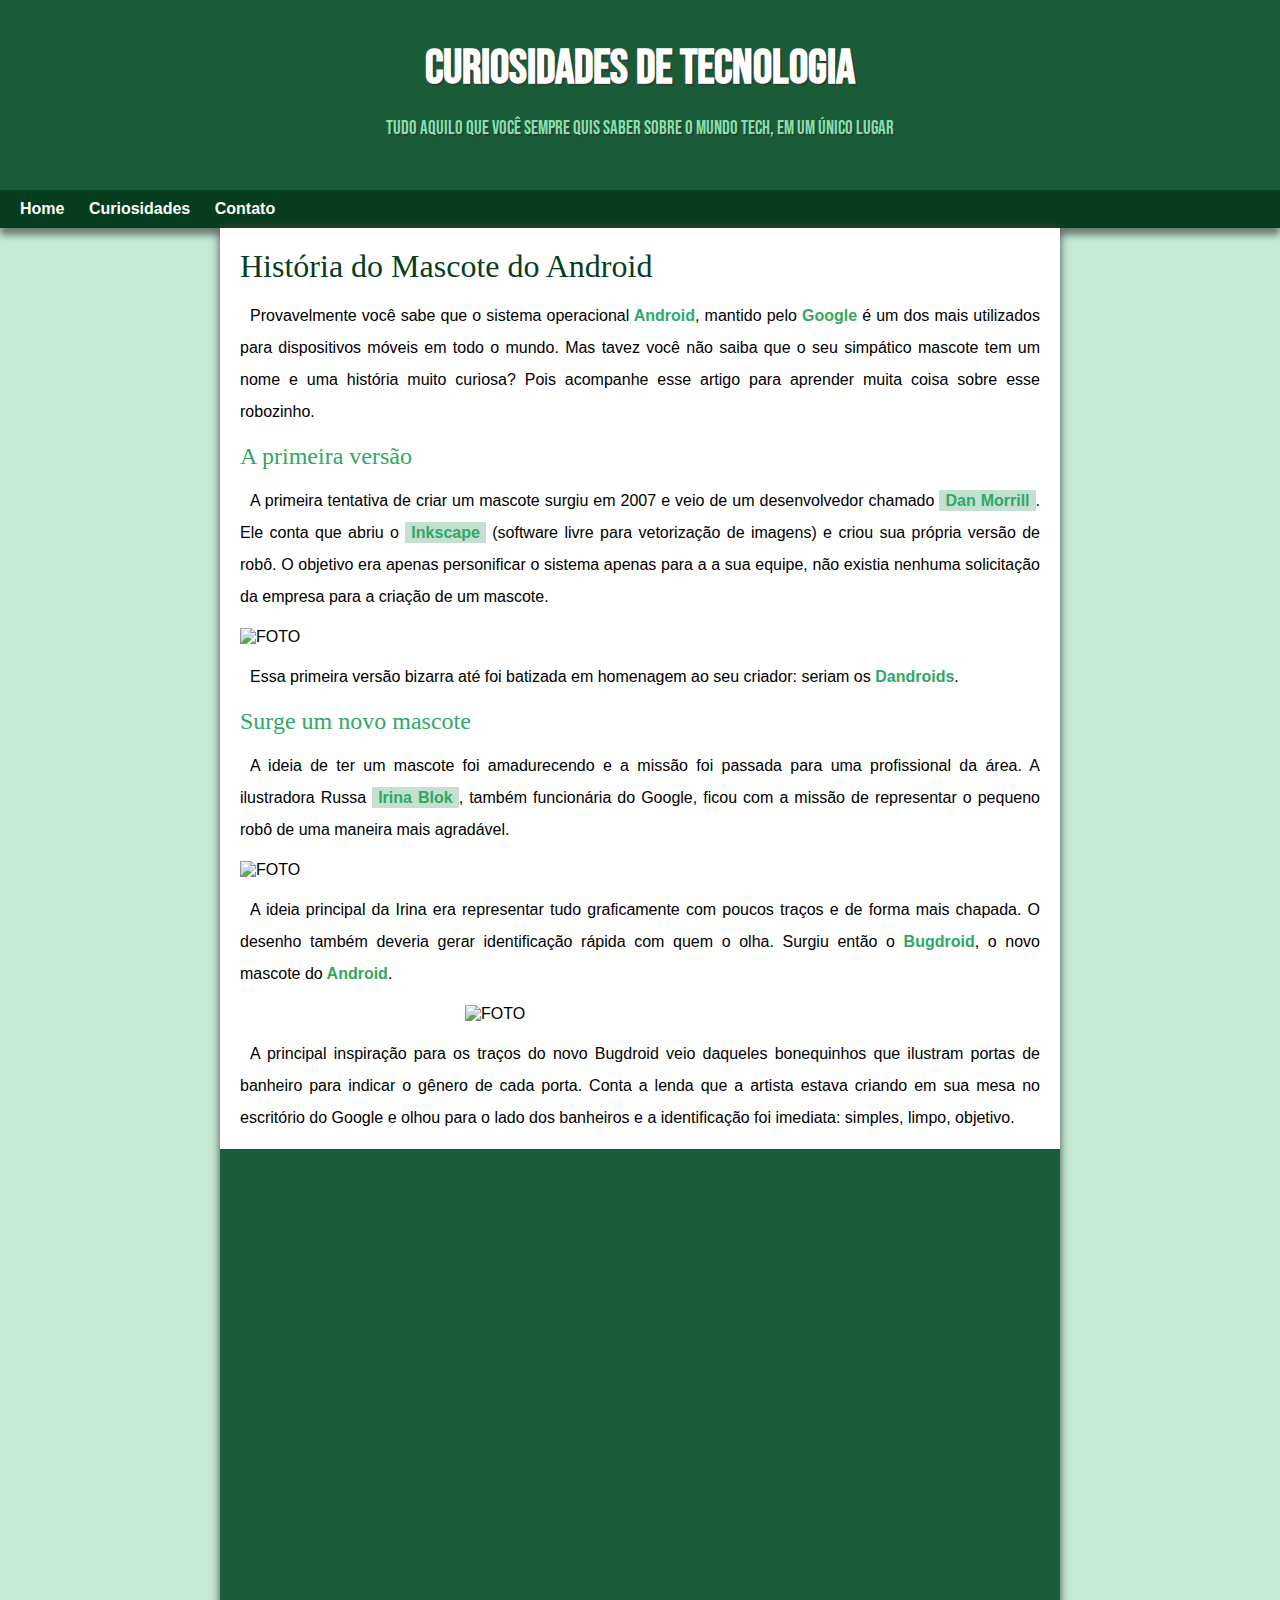
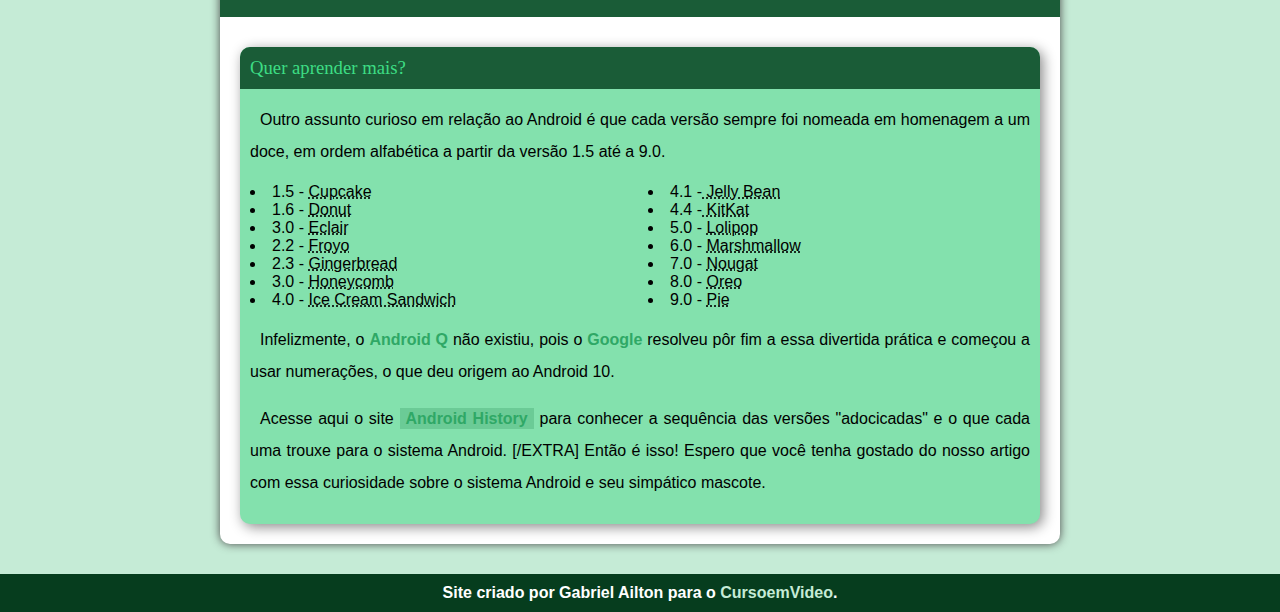
==== index.html @ eb430575 "Correção" ====
<!DOCTYPE html>
<html lang="en">
<head>
    <meta charset="UTF-8">
    <meta http-equiv="X-UA-Compatible" content="IE=edge">
    <meta name="viewport" content="width=device-width, initial-scale=1.0">
    <title>Como surgiu o mascote do Android</title>
    <link rel="shortcut icon" href="imagens/favicon.ico" type="image/x-icon">
    <link rel="stylesheet" href="estilo/style.css">
</head>
<body>
   <header>
    <h1>Curiosidades de Tecnologia</h1>

    <p>Tudo aquilo que você sempre quis saber sobre o mundo Tech, em um único lugar</p>
   </header>
   
   <nav>

    <a href="#">Home</a>
    <a href="#">Curiosidades</a>
    <a href="#">Contato</a>

   </nav>

   <main>

    <article>
                    <h1>História do Mascote do Android</h1>

            <p>Provavelmente você sabe que o sistema operacional<strong> Android</strong>, mantido pelo<strong> Google</strong> é um dos mais utilizados para dispositivos móveis em todo o mundo. Mas tavez você não saiba que o seu simpático mascote tem um nome e uma história muito curiosa? Pois acompanhe esse artigo para aprender muita coisa sobre esse robozinho.</p>

            <h2>A primeira versão</h2>

            <p>A primeira tentativa de criar um mascote surgiu em 2007 e veio de um desenvolvedor chamado <a href="https://androidcommunity.com/dan-morrill-shows-us-the-android-mascot-that-almost-was-20130103/" target="_blank">Dan Morrill</a>. Ele conta que abriu o <a href="">Inkscape</a> (software livre para vetorização de imagens) e criou sua própria versão de robô. O objetivo era apenas personificar o sistema apenas para a a sua equipe, não existia nenhuma solicitação da empresa para a criação de um mascote.</p>

            <picture>
                <source media="(max-width: 670px )" srcset="imagens/dan-droids-pq.png">
                <img src="imagens/dan-droids.png" alt="FOTO">
            </picture>

            
                <p>Essa primeira versão bizarra até foi batizada em homenagem ao seu criador: seriam os <strong>Dandroids</strong>.</p>

                <h2>Surge um novo mascote</h2>

                <p>A ideia de ter um mascote foi amadurecendo e a missão foi passada para uma profissional da área. A ilustradora Russa <a href="https://www.irinablok.com/android" target="_blank">Irina Blok</a>, também funcionária do Google, ficou com a missão de representar o pequeno robô de uma maneira mais agradável.</p>
            

            <picture>
                <source media="(max-width: 670px )" srcset="imagens/irina-blok-pq.jpg">
                <img src="imagens/irina-blok.jpg" alt="FOTO">
            </picture>

            <P>A ideia principal da Irina era representar tudo graficamente com poucos traços e de forma mais chapada. O desenho também deveria gerar identificação rápida com quem o olha. Surgiu então o <strong>Bugdroid</strong>, o novo mascote do<strong> Android</strong>.</P>

            <picture>
                <source media="(min-width: )" srcset="">
                <img src="imagens/bugdroid.png" class="pequena" alt="FOTO">
            </picture>

            <p>A principal inspiração para os traços do novo Bugdroid veio daqueles bonequinhos que ilustram portas de banheiro para indicar o gênero de cada porta. Conta a lenda que a artista estava criando em sua mesa no escritório do Google e olhou para o lado dos banheiros e a identificação foi imediata: simples, limpo, objetivo.</p>

            <div class="video"><iframe width="560" height="315" src="https://www.youtube.com/embed/l2UDgpLz20M" title="YouTube video player" frameborder="0" allow="accelerometer; autoplay; clipboard-write; encrypted-media; gyroscope; picture-in-picture" allowfullscreen></iframe></div>
            
            <aside>
                     <h3>Quer aprender mais?</h3>

                <p>Outro assunto curioso em relação ao Android é que cada versão sempre foi nomeada em homenagem a um doce, em ordem alfabética a partir da versão 1.5 até a 9.0.</p>

                <ul>
                    <li>1.5 - <abbr title="Bolo de Pote">Cupcake</abbr></li>
                    <li>1.6 - <abbr title="Rosquinha">Donut</abbr></li>
                    <li>3.0 - <abbr title="Bomba">Eclair</abbr></li>
                    <li>2.2 - <abbr title="Iorgute Congelado">Froyo</abbr></li>
                    <li>2.3 - <abbr title="Doce de Gengibre">Gingerbread</abbr></li>
                    <li>3.0 - <abbr title="">Honeycomb</abbr></li>
                    <li>4.0 - <abbr title="Sanduíche de Sortvete">Ice Cream Sandwich</abbr></li>
                    <li>4.1 -<abbr title="Jjujubinha"> Jelly Bean</abbr></li>
                    <li>4.4 -<abbr title="KitKat"> KitKat</abbr></li>
                    <li>5.0 - <abbr title="Pirulito">Lolipop</abbr></li>
                    <li>6.0 - <abbr title="Marshmallow">Marshmallow</abbr></li>
                    <li>7.0 - <abbr title="">Nougat</abbr></li>
                    <li>8.0 - <abbr title="Oreo">Oreo</abbr></li>
                    <li>9.0 - <abbr title="Torta">Pie</abbr></li>
                </ul>

                <p>
                    Infelizmente, o <strong>Android Q</strong> não existiu, pois o <strong>Google</strong> resolveu pôr fim a essa divertida prática e começou a usar numerações, o que deu origem ao Android 10.
                    
                </p>

                <p>
                    Acesse aqui o site <a href="#">Android History</a> para conhecer a sequência das versões "adocicadas" e o que cada uma trouxe para o sistema Android.
                    [/EXTRA]
                    Então é isso! Espero que você tenha gostado do nosso artigo com essa curiosidade sobre o sistema Android e seu simpático mascote.
                </p>

            </aside>

    </article>

   </main>

   <footer>
    <p>Site criado por Gabriel Ailton para o<a href="#"> CursoemVideo</a>.</p>
   </footer>

</body>
</html>
---- estilo/style.css ----
@charset "UTF-8";

@import url('https://fonts.googleapis.com/css2?family=Bebas+Neue&display=swap');

@font-face {
    font-family: 'Android';
    src: url('../fontes/idroid.otf') format('opentype');
    font-weight: normal
}



:root{
    --cor0: #c5ebd6;
    --cor1: #83e1ad;
    --cor2: #3ddc84;
    --cor3: #2fa866;
    --cor4: #1a5c37;
    --cor5: #063d1e;

    --fontpadrao: Arial, Verdana, Helvetica, sans-serif ;
    --fontdestaq: 'Bebas Neue', cursive;
    --fontidroid: 'Android' , cursive;
}

*{
    margin: 0px;
    padding: 0px;
}

body{
    
    background: var(--cor0);
    font-family: var(--fontpadrao);
}


header{  
    min-height: 150px; 
    background-color: var(--cor4);
    font-family: 'Bebas Neue', cursive;
    text-align: center;
    padding-top: 40px;
}

header h1{
    color: #fff;
    margin-bottom: 20px;
    font-size: 3em;
    text-shadow: 2px 2px 0px rgba(55, 50, 50, 0.648);
    font: normal;
    
}

header p {
    font-size: 1.2em;
    color: var(--cor1);
    font-family: var(--fontdestaq);
    font: normal;
    max-width: 600px;
    padding: 0px 10px 0px 10px;
    margin: auto;
    padding-bottom: 40px;
    text-shadow: 2px 2px 0px rgba(55, 50, 50, 0.648);
}

nav {
    background:var(--cor5);
    padding: 10px;
    box-shadow: 0px 7px 7px rgba(47, 44, 44, 0.586);
    
}

nav > a {
    color: white;
    font-weight: bolder;
    padding: 10px;
    text-decoration: none;
    transition-duration: .5s;
}

nav a:hover{
    background: var(--cor3);
    color: var(--cor5);
    border-radius: 5px;

}

main {
    min-width: 300px;
    max-width: 1000px;
    padding: 20px;
    box-shadow: 0px 0px 10px rgb(73, 72, 72);
    border-radius: 0px 0px 10px 10px;
    min-width: 300px;
    max-width: 800px;
    margin: auto;
    margin-bottom: 30px;
    background: white;
}

div.video{
    background: var(--cor4);
    margin: 0px -20px 30px -20px;
    padding: 20px;
    padding-bottom: 56%;
    position: relative;

}

div.video > iframe{
    position: absolute;
    top: 5%;
    left: 5%;
    width: 90%;
    height: 90%;
}

main h1 {
    color: var(--cor5);
    font-family: var(--fontidroid);
    font-weight: normal;
}

main p {
    margin: 15px 0px;
    text-align: justify;
    text-indent: 10px;
    line-height: 2em;

}

main strong{
    font-weight: bold;
    color: var(--cor3);

}

main a {
    text-decoration: none;
    font-weight: bold;
    color: var(--cor3);
    padding: 2px 6px;
    background: #33955f4b;
    
}

aside{
    background: var(--cor1);
    padding: 10px;
    border-radius: 10px;
    box-shadow: 3px 3px 13px rgba(3, 2, 2, 0.466);
    
}

aside > h3{ 
    font-family: var(--fontidroid);
    background: var(--cor4);
    color: var(--cor2);
    font-weight: normal;
    padding: 10px;
    margin: -10px -10px 0px -10px ;
    border-radius: 10px 10px 0px 0px ;
    
}

aside > ul{
    list-style: inside;
    columns: 2;
    
}

main a:hover{
    text-decoration: underline;
    color: var(--cor5);
}

main img{
    width: 100%;

}

main img.pequena{
    max-width: 350px;
    display: block;
    margin: auto;

}


main h2 {
    font-family: var(--fontidroid);
    color: var(--cor3);
    font-weight: normal;
    
}

footer{
    color: white;
    background: var(--cor5);
    text-align: center;
    padding: 10px;
    font-weight: bold;
    }
    

footer a {
    font-weight: bold;
    color: var(--cor0);
    text-decoration: none;
}

footer a:hover{
    text-decoration: underline;
    
}
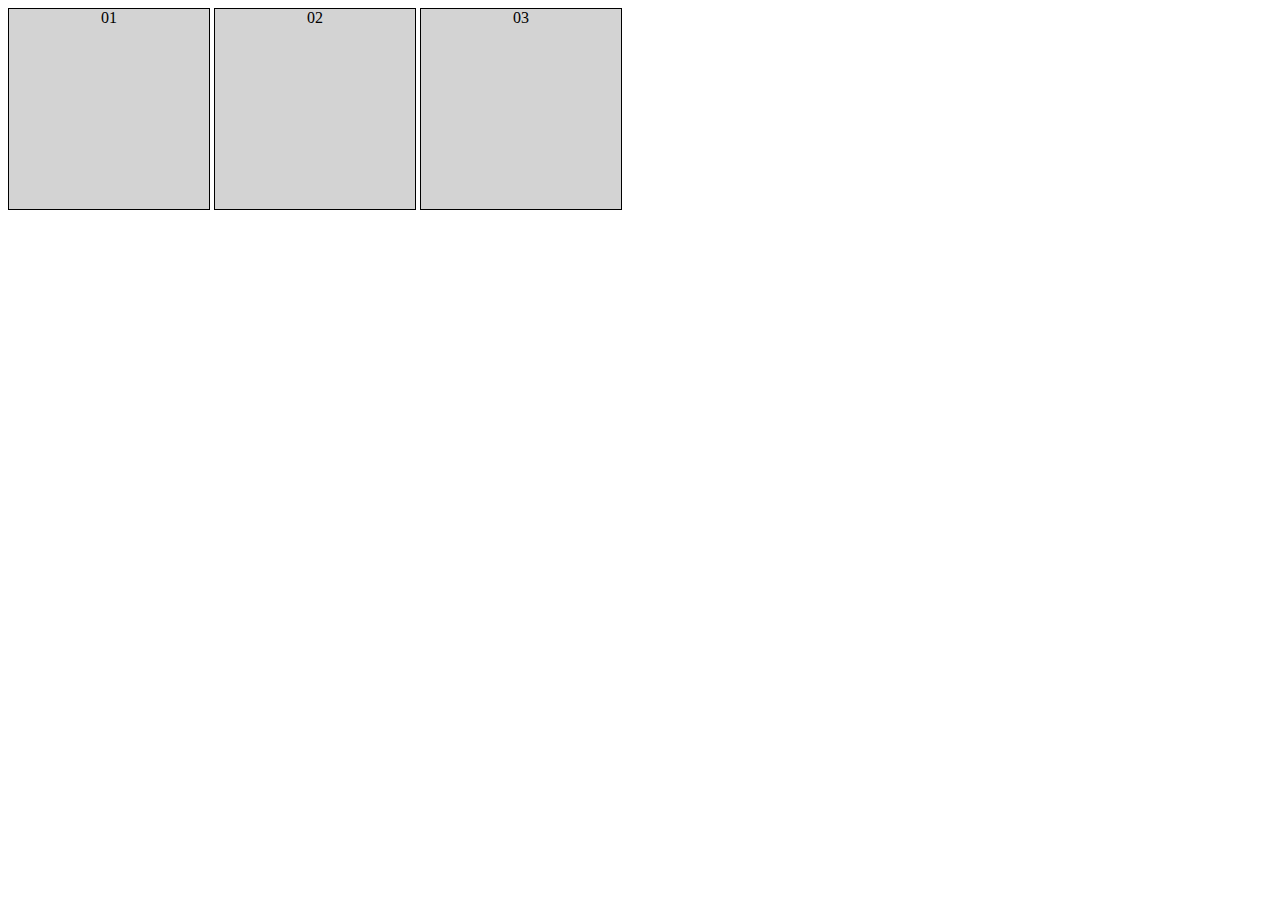
==== commit 9a744781: "Alteração" ====
--- a/index.html
+++ b/index.html
@@ -1,110 +1,33 @@
 <!DOCTYPE html>
-<html lang="en">
+<html lang="pt-br">
 <head>
     <meta charset="UTF-8">
     <meta http-equiv="X-UA-Compatible" content="IE=edge">
     <meta name="viewport" content="width=device-width, initial-scale=1.0">
-    <title>Como surgiu o mascote do Android</title>
-    <link rel="shortcut icon" href="imagens/favicon.ico" type="image/x-icon">
-    <link rel="stylesheet" href="estilo/style.css">
+    <title>Pseudo-Classe</title>
+    <style>
+        div{
+            display: inline-block;
+            background-color: lightgray;
+            text-align: center;
+            border: 1px solid black;
+            height: 200px;
+            width: 200px;
+        }
+
+       div:hover{
+        background-color: aqua;
+
+       }
+
+       
+        
+    </style>
 </head>
 <body>
-   <header>
-    <h1>Curiosidades de Tecnologia</h1>
-
-    <p>Tudo aquilo que você sempre quis saber sobre o mundo Tech, em um único lugar</p>
-   </header>
-   
-   <nav>
-
-    <a href="#">Home</a>
-    <a href="#">Curiosidades</a>
-    <a href="#">Contato</a>
-
-   </nav>
-
-   <main>
-
-    <article>
-                    <h1>História do Mascote do Android</h1>
-
-            <p>Provavelmente você sabe que o sistema operacional<strong> Android</strong>, mantido pelo<strong> Google</strong> é um dos mais utilizados para dispositivos móveis em todo o mundo. Mas tavez você não saiba que o seu simpático mascote tem um nome e uma história muito curiosa? Pois acompanhe esse artigo para aprender muita coisa sobre esse robozinho.</p>
-
-            <h2>A primeira versão</h2>
-
-            <p>A primeira tentativa de criar um mascote surgiu em 2007 e veio de um desenvolvedor chamado <a href="https://androidcommunity.com/dan-morrill-shows-us-the-android-mascot-that-almost-was-20130103/" target="_blank">Dan Morrill</a>. Ele conta que abriu o <a href="">Inkscape</a> (software livre para vetorização de imagens) e criou sua própria versão de robô. O objetivo era apenas personificar o sistema apenas para a a sua equipe, não existia nenhuma solicitação da empresa para a criação de um mascote.</p>
-
-            <picture>
-                <source media="(max-width: 670px )" srcset="imagens/dan-droids-pq.png">
-                <img src="imagens/dan-droids.png" alt="FOTO">
-            </picture>
-
-            
-                <p>Essa primeira versão bizarra até foi batizada em homenagem ao seu criador: seriam os <strong>Dandroids</strong>.</p>
-
-                <h2>Surge um novo mascote</h2>
-
-                <p>A ideia de ter um mascote foi amadurecendo e a missão foi passada para uma profissional da área. A ilustradora Russa <a href="https://www.irinablok.com/android" target="_blank">Irina Blok</a>, também funcionária do Google, ficou com a missão de representar o pequeno robô de uma maneira mais agradável.</p>
-            
-
-            <picture>
-                <source media="(max-width: 670px )" srcset="imagens/irina-blok-pq.jpg">
-                <img src="imagens/irina-blok.jpg" alt="FOTO">
-            </picture>
-
-            <P>A ideia principal da Irina era representar tudo graficamente com poucos traços e de forma mais chapada. O desenho também deveria gerar identificação rápida com quem o olha. Surgiu então o <strong>Bugdroid</strong>, o novo mascote do<strong> Android</strong>.</P>
-
-            <picture>
-                <source media="(min-width: )" srcset="">
-                <img src="imagens/bugdroid.png" class="pequena" alt="FOTO">
-            </picture>
-
-            <p>A principal inspiração para os traços do novo Bugdroid veio daqueles bonequinhos que ilustram portas de banheiro para indicar o gênero de cada porta. Conta a lenda que a artista estava criando em sua mesa no escritório do Google e olhou para o lado dos banheiros e a identificação foi imediata: simples, limpo, objetivo.</p>
-
-            <div class="video"><iframe width="560" height="315" src="https://www.youtube.com/embed/l2UDgpLz20M" title="YouTube video player" frameborder="0" allow="accelerometer; autoplay; clipboard-write; encrypted-media; gyroscope; picture-in-picture" allowfullscreen></iframe></div>
-            
-            <aside>
-                     <h3>Quer aprender mais?</h3>
-
-                <p>Outro assunto curioso em relação ao Android é que cada versão sempre foi nomeada em homenagem a um doce, em ordem alfabética a partir da versão 1.5 até a 9.0.</p>
-
-                <ul>
-                    <li>1.5 - <abbr title="Bolo de Pote">Cupcake</abbr></li>
-                    <li>1.6 - <abbr title="Rosquinha">Donut</abbr></li>
-                    <li>3.0 - <abbr title="Bomba">Eclair</abbr></li>
-                    <li>2.2 - <abbr title="Iorgute Congelado">Froyo</abbr></li>
-                    <li>2.3 - <abbr title="Doce de Gengibre">Gingerbread</abbr></li>
-                    <li>3.0 - <abbr title="">Honeycomb</abbr></li>
-                    <li>4.0 - <abbr title="Sanduíche de Sortvete">Ice Cream Sandwich</abbr></li>
-                    <li>4.1 -<abbr title="Jjujubinha"> Jelly Bean</abbr></li>
-                    <li>4.4 -<abbr title="KitKat"> KitKat</abbr></li>
-                    <li>5.0 - <abbr title="Pirulito">Lolipop</abbr></li>
-                    <li>6.0 - <abbr title="Marshmallow">Marshmallow</abbr></li>
-                    <li>7.0 - <abbr title="">Nougat</abbr></li>
-                    <li>8.0 - <abbr title="Oreo">Oreo</abbr></li>
-                    <li>9.0 - <abbr title="Torta">Pie</abbr></li>
-                </ul>
-
-                <p>
-                    Infelizmente, o <strong>Android Q</strong> não existiu, pois o <strong>Google</strong> resolveu pôr fim a essa divertida prática e começou a usar numerações, o que deu origem ao Android 10.
-                    
-                </p>
-
-                <p>
-                    Acesse aqui o site <a href="#">Android History</a> para conhecer a sequência das versões "adocicadas" e o que cada uma trouxe para o sistema Android.
-                    [/EXTRA]
-                    Então é isso! Espero que você tenha gostado do nosso artigo com essa curiosidade sobre o sistema Android e seu simpático mascote.
-                </p>
-
-            </aside>
-
-    </article>
-
-   </main>
-
-   <footer>
-    <p>Site criado por Gabriel Ailton para o<a href="#"> CursoemVideo</a>.</p>
-   </footer>
-
+    <div id="d1">01</div>
+    <div id="d2">02</div>
+    <div id="d3">03</div>
+    
 </body>
 </html>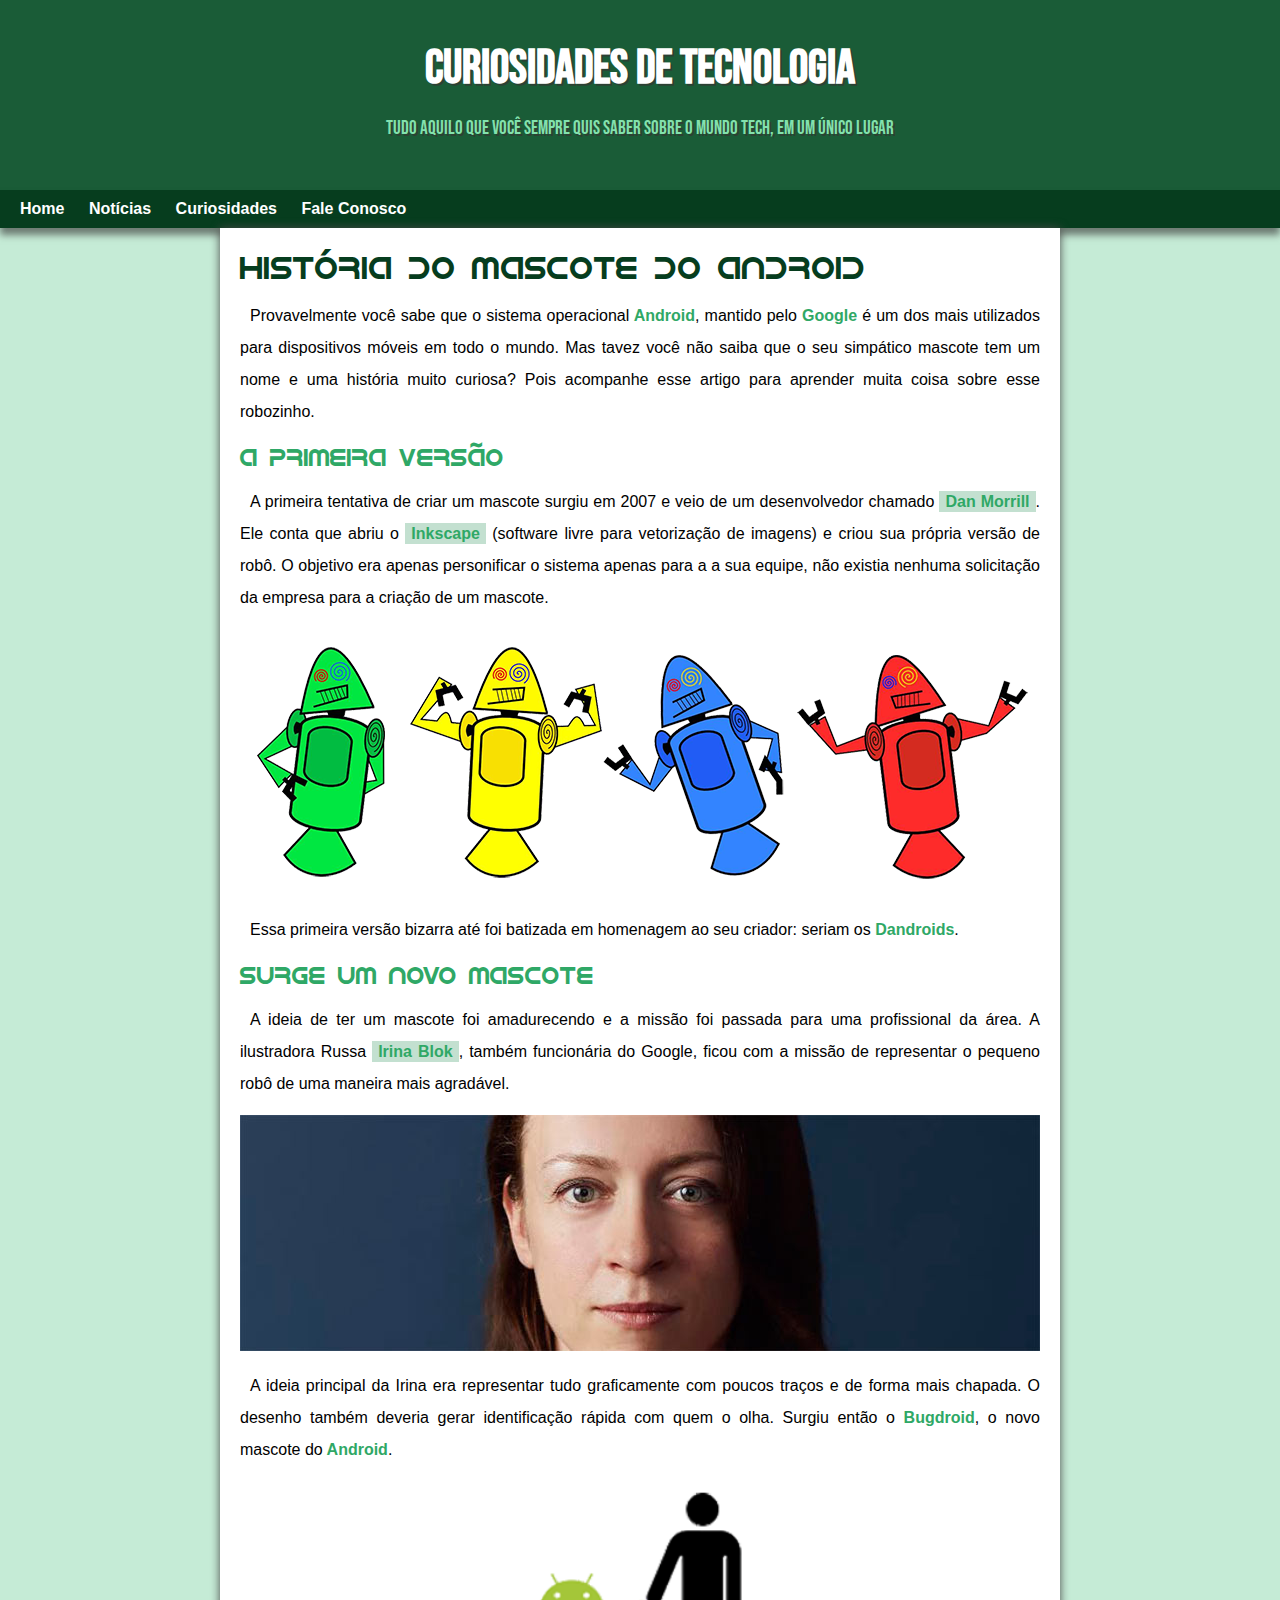
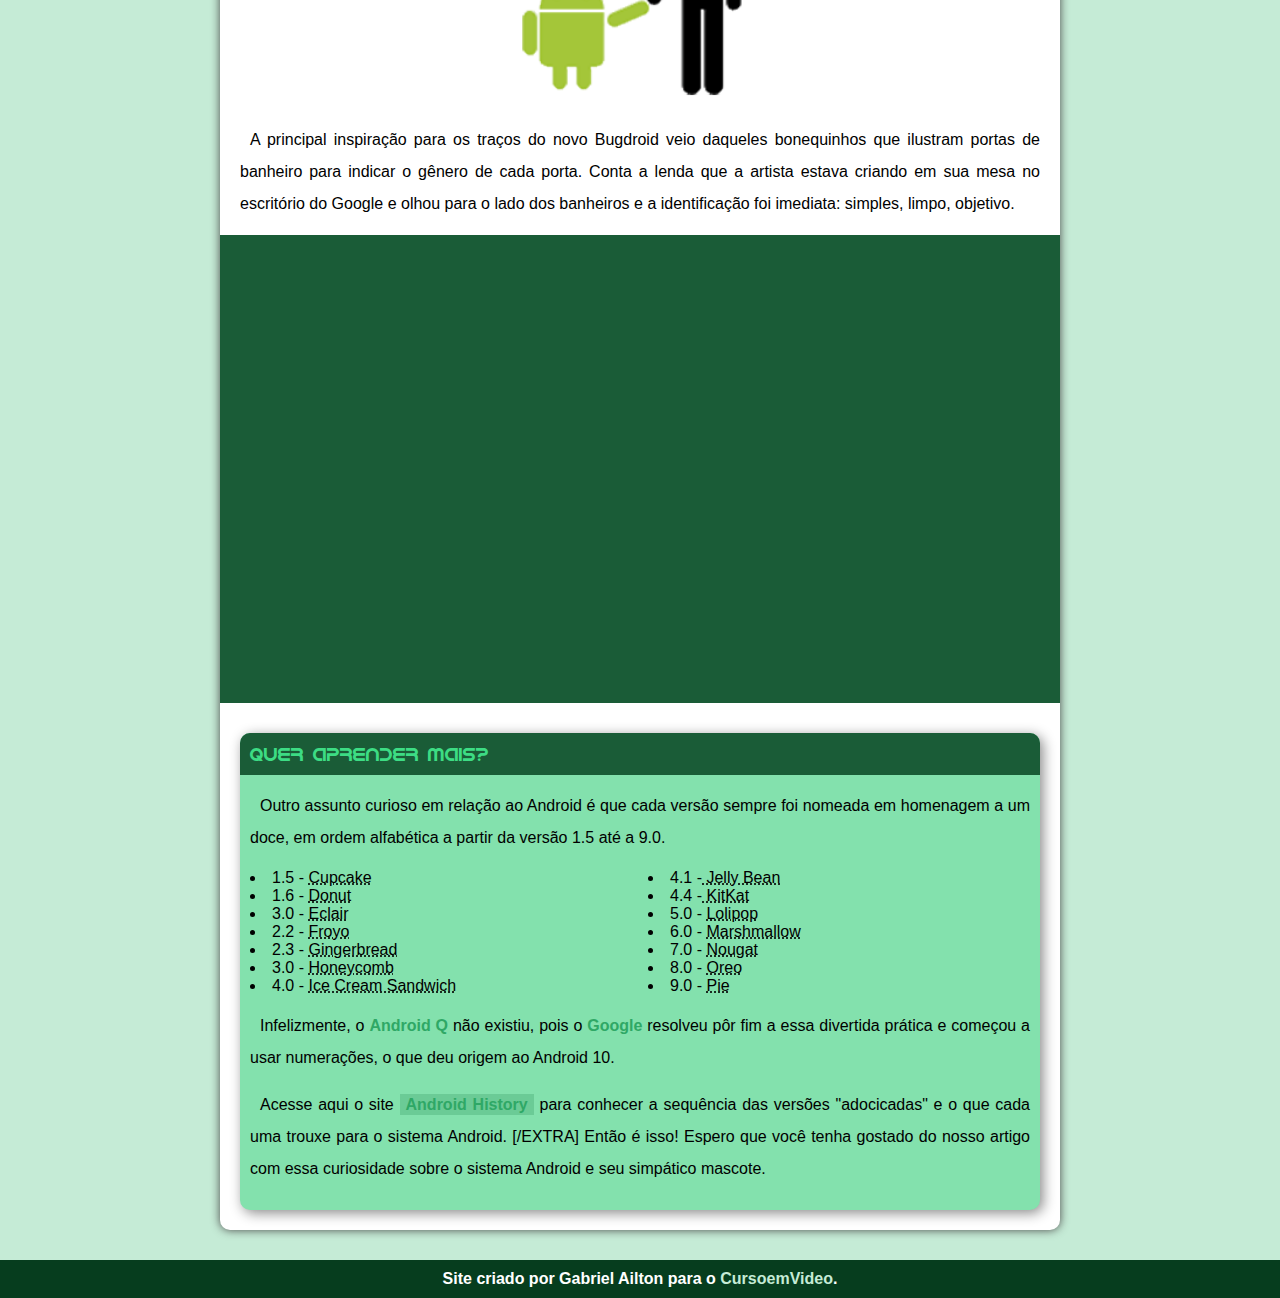
==== commit 4231e33c: "alt" ====
--- a/index.html
+++ b/index.html
@@ -1,33 +1,111 @@
 <!DOCTYPE html>
-<html lang="pt-br">
+<html lang="en">
 <head>
     <meta charset="UTF-8">
     <meta http-equiv="X-UA-Compatible" content="IE=edge">
     <meta name="viewport" content="width=device-width, initial-scale=1.0">
-    <title>Pseudo-Classe</title>
-    <style>
-        div{
-            display: inline-block;
-            background-color: lightgray;
-            text-align: center;
-            border: 1px solid black;
-            height: 200px;
-            width: 200px;
-        }
-
-       div:hover{
-        background-color: aqua;
-
-       }
-
-       
-        
-    </style>
+    <title>Como surgiu o mascote do Android</title>
+    <link rel="shortcut icon" href="imagens/favicon.ico" type="image/x-icon">
+    <link rel="stylesheet" href="estilo/style.css">
 </head>
 <body>
-    <div id="d1">01</div>
-    <div id="d2">02</div>
-    <div id="d3">03</div>
-    
+   <header>
+    <h1>Curiosidades de Tecnologia</h1>
+
+    <p>Tudo aquilo que você sempre quis saber sobre o mundo Tech, em um único lugar</p>
+   </header>
+   
+   <nav>
+
+    <a href="#">Home</a>
+    <a href="#">Notícias</a>
+    <a href="#">Curiosidades</a>
+    <a href="#">Fale Conosco</a>
+
+   </nav>
+
+   <main>
+
+    <article>
+                    <h1>História do Mascote do Android</h1>
+
+            <p>Provavelmente você sabe que o sistema operacional<strong> Android</strong>, mantido pelo<strong> Google</strong> é um dos mais utilizados para dispositivos móveis em todo o mundo. Mas tavez você não saiba que o seu simpático mascote tem um nome e uma história muito curiosa? Pois acompanhe esse artigo para aprender muita coisa sobre esse robozinho.</p>
+
+            <h2>A primeira versão</h2>
+
+            <p>A primeira tentativa de criar um mascote surgiu em 2007 e veio de um desenvolvedor chamado <a href="https://androidcommunity.com/dan-morrill-shows-us-the-android-mascot-that-almost-was-20130103/" target="_blank">Dan Morrill</a>. Ele conta que abriu o <a href="">Inkscape</a> (software livre para vetorização de imagens) e criou sua própria versão de robô. O objetivo era apenas personificar o sistema apenas para a a sua equipe, não existia nenhuma solicitação da empresa para a criação de um mascote.</p>
+
+            <picture>
+                <source media="(max-width: 670px )" srcset="imagens/dan-droids-pq.png">
+                <img src="imagens/dan-droids.png" alt="FOTO">
+            </picture>
+
+            
+                <p>Essa primeira versão bizarra até foi batizada em homenagem ao seu criador: seriam os <strong>Dandroids</strong>.</p>
+
+                <h2>Surge um novo mascote</h2>
+
+                <p>A ideia de ter um mascote foi amadurecendo e a missão foi passada para uma profissional da área. A ilustradora Russa <a href="https://www.irinablok.com/android" target="_blank">Irina Blok</a>, também funcionária do Google, ficou com a missão de representar o pequeno robô de uma maneira mais agradável.</p>
+            
+
+            <picture>
+                <source media="(max-width: 670px )" srcset="imagens/irina-blok-pq.jpg">
+                <img src="imagens/irina-blok.jpg" alt="FOTO">
+            </picture>
+
+            <P>A ideia principal da Irina era representar tudo graficamente com poucos traços e de forma mais chapada. O desenho também deveria gerar identificação rápida com quem o olha. Surgiu então o <strong>Bugdroid</strong>, o novo mascote do<strong> Android</strong>.</P>
+
+            <picture>
+                <source media="(min-width: )" srcset="">
+                <img src="imagens/bugdroid.png" class="pequena" alt="FOTO">
+            </picture>
+
+            <p>A principal inspiração para os traços do novo Bugdroid veio daqueles bonequinhos que ilustram portas de banheiro para indicar o gênero de cada porta. Conta a lenda que a artista estava criando em sua mesa no escritório do Google e olhou para o lado dos banheiros e a identificação foi imediata: simples, limpo, objetivo.</p>
+
+            <div class="video"><iframe width="560" height="315" src="https://www.youtube.com/embed/l2UDgpLz20M" title="YouTube video player" frameborder="0" allow="accelerometer; autoplay; clipboard-write; encrypted-media; gyroscope; picture-in-picture" allowfullscreen></iframe></div>
+            
+            <aside>
+                     <h3>Quer aprender mais?</h3>
+
+                <p>Outro assunto curioso em relação ao Android é que cada versão sempre foi nomeada em homenagem a um doce, em ordem alfabética a partir da versão 1.5 até a 9.0.</p>
+
+                <ul>
+                    <li>1.5 - <abbr title="Bolo de Pote">Cupcake</abbr></li>
+                    <li>1.6 - <abbr title="Rosquinha">Donut</abbr></li>
+                    <li>3.0 - <abbr title="Bomba">Eclair</abbr></li>
+                    <li>2.2 - <abbr title="Iorgute Congelado">Froyo</abbr></li>
+                    <li>2.3 - <abbr title="Doce de Gengibre">Gingerbread</abbr></li>
+                    <li>3.0 - <abbr title="">Honeycomb</abbr></li>
+                    <li>4.0 - <abbr title="Sanduíche de Sortvete">Ice Cream Sandwich</abbr></li>
+                    <li>4.1 -<abbr title="Jjujubinha"> Jelly Bean</abbr></li>
+                    <li>4.4 -<abbr title="KitKat"> KitKat</abbr></li>
+                    <li>5.0 - <abbr title="Pirulito">Lolipop</abbr></li>
+                    <li>6.0 - <abbr title="Marshmallow">Marshmallow</abbr></li>
+                    <li>7.0 - <abbr title="">Nougat</abbr></li>
+                    <li>8.0 - <abbr title="Oreo">Oreo</abbr></li>
+                    <li>9.0 - <abbr title="Torta">Pie</abbr></li>
+                </ul>
+
+                <p>
+                    Infelizmente, o <strong>Android Q</strong> não existiu, pois o <strong>Google</strong> resolveu pôr fim a essa divertida prática e começou a usar numerações, o que deu origem ao Android 10.
+                    
+                </p>
+
+                <p>
+                    Acesse aqui o site <a href="#">Android History</a> para conhecer a sequência das versões "adocicadas" e o que cada uma trouxe para o sistema Android.
+                    [/EXTRA]
+                    Então é isso! Espero que você tenha gostado do nosso artigo com essa curiosidade sobre o sistema Android e seu simpático mascote.
+                </p>
+
+            </aside>
+
+    </article>
+
+   </main>
+
+   <footer>
+    <p>Site criado por Gabriel Ailton para o<a href="#"> CursoemVideo</a>.</p>
+   </footer>
+
 </body>
 </html>--- a/estilo/style.css
+++ b/estilo/style.css
@@ -0,0 +1,216 @@
+@charset "UTF-8";
+
+@import url('https://fonts.googleapis.com/css2?family=Bebas+Neue&display=swap');
+
+@font-face {
+    font-family: 'Android';
+    src: url('../fontes/idroid.otf') format('opentype');
+    font-weight: normal
+}
+
+
+
+:root{
+    --cor0: #c5ebd6;
+    --cor1: #83e1ad;
+    --cor2: #3ddc84;
+    --cor3: #2fa866;
+    --cor4: #1a5c37;
+    --cor5: #063d1e;
+
+    --fontpadrao: Arial, Verdana, Helvetica, sans-serif ;
+    --fontdestaq: 'Bebas Neue', cursive;
+    --fontidroid: 'Android' , cursive;
+}
+
+*{
+    margin: 0px;
+    padding: 0px;
+}
+
+body{
+    
+    background: var(--cor0);
+    font-family: var(--fontpadrao);
+}
+
+
+header{  
+    min-height: 150px; 
+    background-color: var(--cor4);
+    font-family: 'Bebas Neue', cursive;
+    text-align: center;
+    padding-top: 40px;
+}
+
+header h1{
+    color: #fff;
+    margin-bottom: 20px;
+    font-size: 3em;
+    text-shadow: 2px 2px 0px rgba(55, 50, 50, 0.648);
+    font: normal;
+    
+}
+
+header p {
+    font-size: 1.2em;
+    color: var(--cor1);
+    font-family: var(--fontdestaq);
+    font: normal;
+    max-width: 600px;
+    padding: 0px 10px 0px 10px;
+    margin: auto;
+    margin-bottom: 20px;
+    text-shadow: 2px 2px 0px rgba(55, 50, 50, 0.648);
+}
+
+nav {
+    background:var(--cor5);
+    padding: 10px;
+    box-shadow: 0px 7px 7px rgba(47, 44, 44, 0.586);
+    
+}
+
+nav > a {
+    color: white;
+    font-weight: bolder;
+    padding: 10px;
+    text-decoration: none;
+    transition-duration: .5s;
+}
+
+nav a:hover{
+    background: var(--cor3);
+    color: var(--cor5);
+    border-radius: 5px;
+
+}
+
+main {
+    min-width: 300px;
+    max-width: 1000px;
+    padding: 20px;
+    box-shadow: 0px 0px 10px rgb(73, 72, 72);
+    border-radius: 0px 0px 10px 10px;
+    min-width: 300px;
+    max-width: 800px;
+    margin: auto;
+    margin-bottom: 30px;
+    background: white;
+}
+
+div.video{
+    background: var(--cor4);
+    margin: 0px -20px 30px -20px;
+    padding: 20px;
+    padding-bottom: 56%;
+    position: relative;
+
+}
+
+div.video > iframe{
+    position: absolute;
+    top: 5%;
+    left: 5%;
+    width: 90%;
+    height: 90%;
+}
+
+main h1 {
+    color: var(--cor5);
+    font-family: var(--fontidroid);
+    font-weight: normal;
+}
+
+main p {
+    margin: 15px 0px;
+    text-align: justify;
+    text-indent: 10px;
+    line-height: 2em;
+
+}
+
+main strong{
+    font-weight: bold;
+    color: var(--cor3);
+
+}
+
+main a {
+    text-decoration: none;
+    font-weight: bold;
+    color: var(--cor3);
+    padding: 2px 6px;
+    background: #33955f4b;
+    
+}
+
+aside{
+    background: var(--cor1);
+    padding: 10px;
+    border-radius: 10px;
+    box-shadow: 3px 3px 13px rgba(3, 2, 2, 0.466);
+    
+}
+
+aside > h3{ 
+    font-family: var(--fontidroid);
+    background: var(--cor4);
+    color: var(--cor2);
+    font-weight: normal;
+    padding: 10px;
+    margin: -10px -10px 0px -10px ;
+    border-radius: 10px 10px 0px 0px ;
+    
+}
+
+aside > ul{
+    list-style: inside;
+    columns: 2;
+    
+}
+
+main a:hover{
+    text-decoration: underline;
+    color: var(--cor5);
+}
+
+main img{
+    width: 100%;
+
+}
+
+main img.pequena{
+    max-width: 350px;
+    display: block;
+    margin: auto;
+
+}
+
+
+main h2 {
+    font-family: var(--fontidroid);
+    color: var(--cor3);
+    font-weight: normal;
+    
+}
+
+footer{
+    color: white;
+    background: var(--cor5);
+    text-align: center;
+    padding: 10px;
+    font-weight: bold;
+    }
+    
+
+footer a {
+    font-weight: bold;
+    color: var(--cor0);
+    text-decoration: none;
+}
+
+footer a:hover{
+    text-decoration: underline;
+    
+}